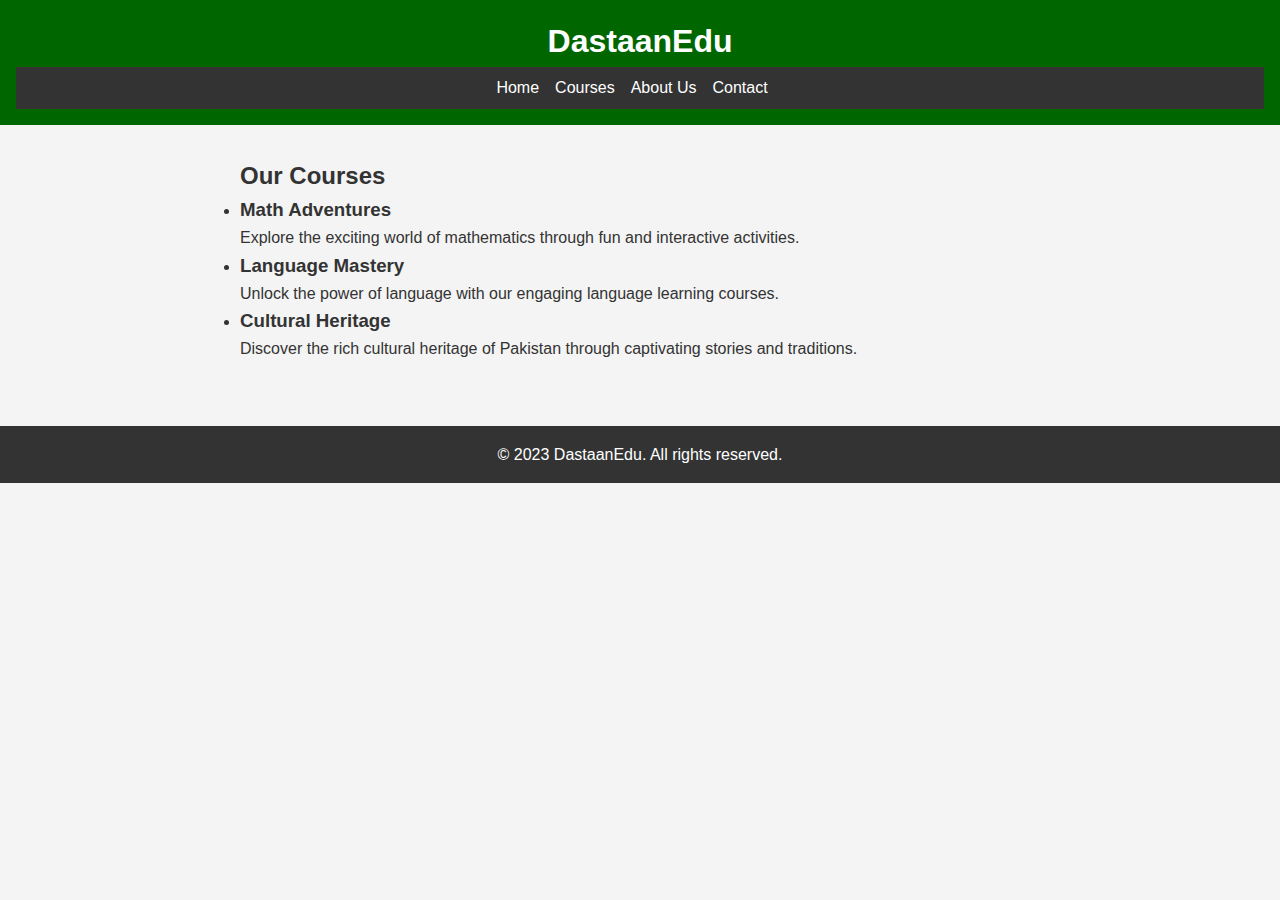
==== courses.html @ 59bac95c "Create courses.html" ====
<!DOCTYPE html>
<html lang="en">
<head>
    <meta charset="UTF-8">
    <meta name="viewport" content="width=device-width, initial-scale=1.0">
    <title>DastaanEdu - Courses</title>
    <link rel="stylesheet" href="styles.css">
</head>
<body>
    <header>
        <h1>DastaanEdu</h1>
        <nav>
            <ul>
                <li><a href="index.html">Home</a></li>
                <li><a href="courses.html">Courses</a></li>
                <li><a href="about.html">About Us</a></li>
                <li><a href="contact.html">Contact</a></li>
            </ul>
        </nav>
    </header>

    <main>
        <section id="courses">
            <h2>Our Courses</h2>
            <ul class="course-list">
                <li>
                    <h3>Math Adventures</h3>
                    <p>Explore the exciting world of mathematics through fun and interactive activities.</p>
                </li>
                <li>
                    <h3>Language Mastery</h3>
                    <p>Unlock the power of language with our engaging language learning courses.</p>
                </li>
                <li>
                    <h3>Cultural Heritage</h3>
                    <p>Discover the rich cultural heritage of Pakistan through captivating stories and traditions.</p>
                </li>
                <!-- Add more course items as needed -->
            </ul>
        </section>
    </main>

    <footer>
        <p>&copy; 2023 DastaanEdu. All rights reserved.</p>
    </footer>
</body>
</html>
---- styles.css ----
/* Reset default margin and padding */
body, h1, h2, h3, p, ul, li {
    margin: 0;
    padding: 0;
}

/* Set a background color and text color for the whole page */
body {
    font-family: Arial, sans-serif;
    background-color: #f4f4f4;
    color: #333;
    line-height: 1.6;
}

/* Style the header */
header {
    background-color: #006600;
    color: #fff;
    text-align: center;
    padding: 1rem;
}

/* Style the navigation menu */
nav {
    background-color: #333;
    color: #fff;
    padding: 0.5rem;
}

nav ul {
    list-style: none;
    display: flex;
    justify-content: center;
}

nav li {
    margin-right: 1rem;
}

nav a {
    text-decoration: none;
    color: #fff;
}

/* Style main content sections */
main {
    max-width: 800px;
    margin: 0 auto;
    padding: 2rem;
}

section {
    margin-bottom: 2rem;
}

/* Style the footer */
footer {
    text-align: center;
    padding: 1rem;
    background-color: #333;
    color: #fff;
}

/* Add responsive design for smaller screens */
@media (max-width: 600px) {
    main {
        padding: 1rem;
    }

    nav ul {
        flex-direction: column;
    }

    nav li {
        margin-right: 0;
        margin-bottom: 0.5rem;
    }
}
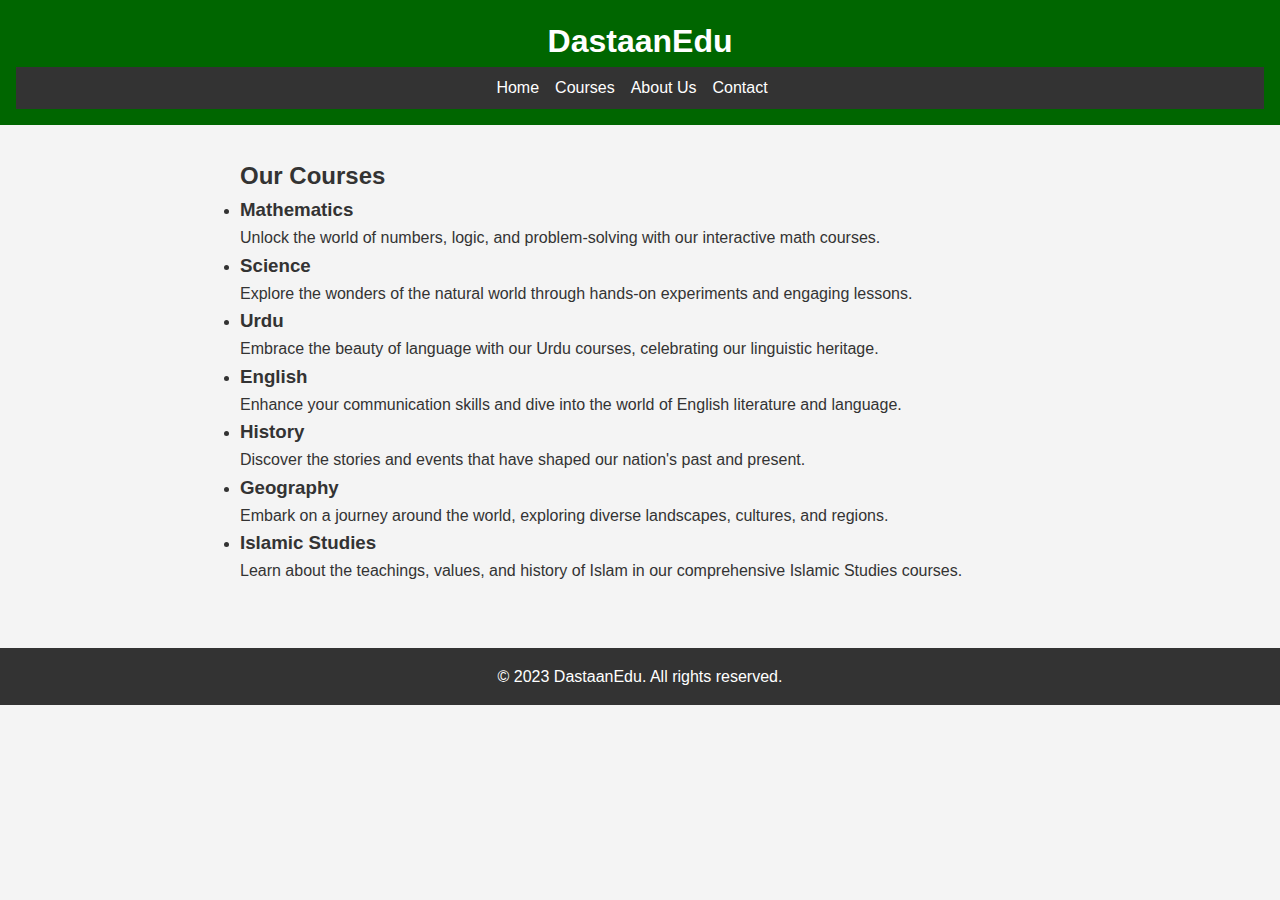
==== commit c078f47a: "Update courses.html" ====
--- a/courses.html
+++ b/courses.html
@@ -24,16 +24,32 @@
             <h2>Our Courses</h2>
             <ul class="course-list">
                 <li>
-                    <h3>Math Adventures</h3>
-                    <p>Explore the exciting world of mathematics through fun and interactive activities.</p>
+                    <h3>Mathematics</h3>
+                    <p>Unlock the world of numbers, logic, and problem-solving with our interactive math courses.</p>
                 </li>
                 <li>
-                    <h3>Language Mastery</h3>
-                    <p>Unlock the power of language with our engaging language learning courses.</p>
+                    <h3>Science</h3>
+                    <p>Explore the wonders of the natural world through hands-on experiments and engaging lessons.</p>
                 </li>
                 <li>
-                    <h3>Cultural Heritage</h3>
-                    <p>Discover the rich cultural heritage of Pakistan through captivating stories and traditions.</p>
+                    <h3>Urdu</h3>
+                    <p>Embrace the beauty of language with our Urdu courses, celebrating our linguistic heritage.</p>
+                </li>
+                <li>
+                    <h3>English</h3>
+                    <p>Enhance your communication skills and dive into the world of English literature and language.</p>
+                </li>
+                <li>
+                    <h3>History</h3>
+                    <p>Discover the stories and events that have shaped our nation's past and present.</p>
+                </li>
+                <li>
+                    <h3>Geography</h3>
+                    <p>Embark on a journey around the world, exploring diverse landscapes, cultures, and regions.</p>
+                </li>
+                <li>
+                    <h3>Islamic Studies</h3>
+                    <p>Learn about the teachings, values, and history of Islam in our comprehensive Islamic Studies courses.</p>
                 </li>
                 <!-- Add more course items as needed -->
             </ul>
